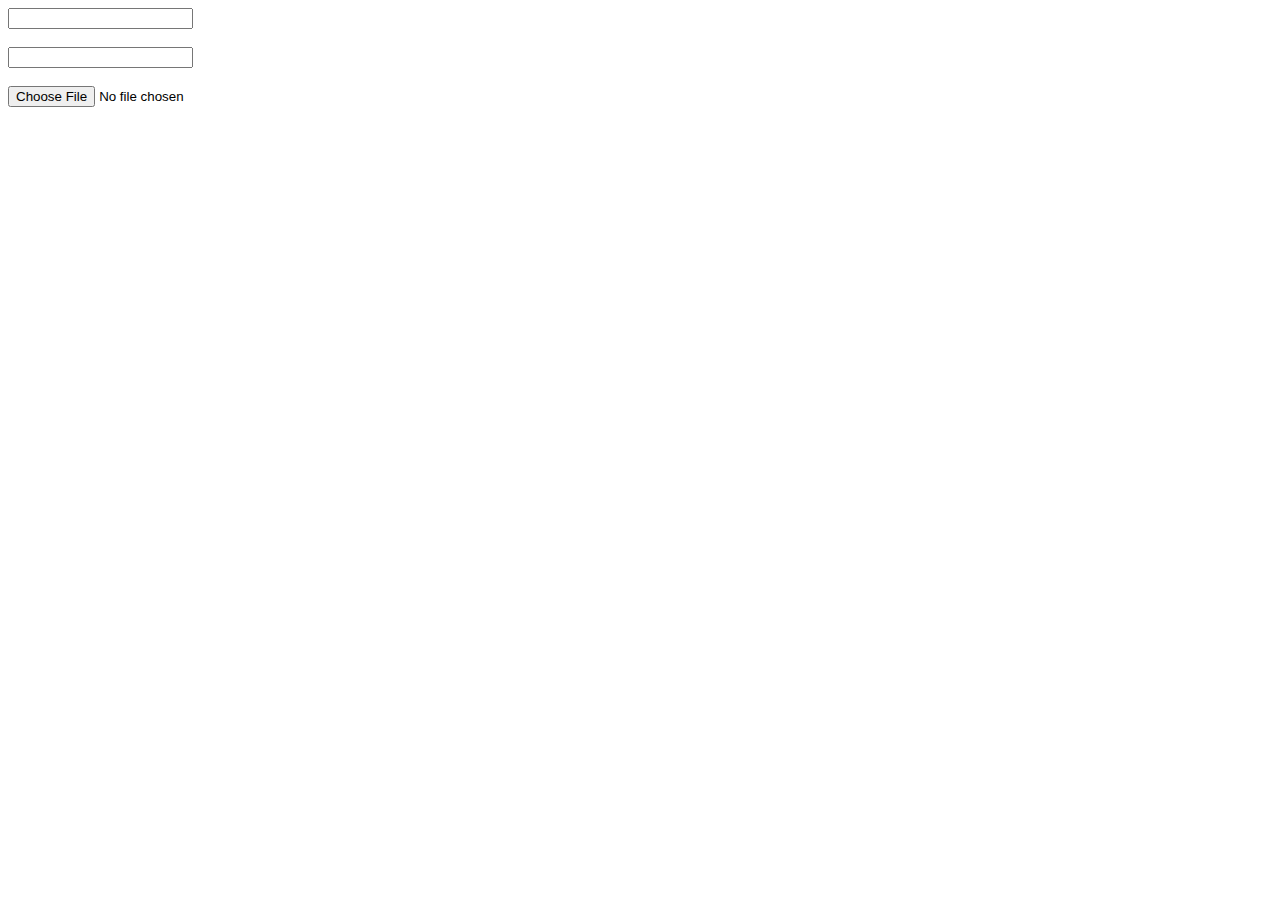
==== index_selector.html @ ffda00e8 "add wxAPI" ====
<!DOCTYPE html>
<html>
<head>
  <meta charset="utf-8">
  <meta name="viewport" content="initial-scale=1, maximum-scale=1, user-scalable=no, width=device-width">
  <title>element-starter</title>
</head>

<body>
<input type=”text” speech x-webkit-speech />
<br/>
<br/>
<input type=”text” speech x-webkit-speech onwebkitspeechchange=”alert(this.value)” />
<br/>
<br/>
<iframe name="uploadfrm" id="uploadfrm" style="display: none;"></iframe>
<form name="formHead" method="post" action="" id="formHead" enctype="multipart/form-data"  target="uploadfrm">

    <div>
        <div>
            <input type="file" name="file_head" id="file_head" accept="image/*" onchange="javascript:setImagePreview();" />
        </div>
        <div>
            <div id="DivUp" style="display: none">
                <input type="submit" data-inline="true" id="BtnUp" value="确认上传" data-mini="true" />
            </div>
        </div>
    </div>
</form>
<div data-role="fieldcontain">
    <div id="localImag">
        <img id="preview" width="-1" height="-1" style="display: none" />
    </div>
</div>
<script type="text/javascript">
    function setImagePreview() {
        var preview, img_txt, localImag, file_head = document.getElementById("file_head"),
            picture = file_head.value;
        if (!picture.match(/.jpg|.gif|.png|.bmp/i)) return alert("您上传的图片格式不正确，请重新选择！"),
            !1;
        if (preview = document.getElementById("preview"), file_head.files && file_head.files[0]) preview.style.display = "block",
            preview.style.width = "63px",
            preview.style.height = "63px",
            preview.src = window.navigator.userAgent.indexOf("Chrome") >= 1 || window.navigator.userAgent.indexOf("Safari") >= 1 ? window.webkitURL.createObjectURL(file_head.files[0]) : window.URL.createObjectURL(file_head.files[0]);
        else {
            file_head.select(),
                file_head.blur(),
                img_txt = document.selection.createRange().text,
                localImag = document.getElementById("localImag"),
                localImag.style.width = "63px",
                localImag.style.height = "63px";
            try {
                localImag.style.filter = "progid:DXImageTransform.Microsoft.AlphaImageLoader(sizingMethod=scale)",
                    localImag.filters.item("DXImageTransform.Microsoft.AlphaImageLoader").src = img_txt
            } catch(f) {
                return alert("您上传的图片格式不正确，请重新选择！"),
                    !1
            }
            preview.style.display = "none",
                document.selection.empty()
        }
        return document.getElementById("DivUp").style.display = "block",
            !0
    }
</script>
</body>

</html>
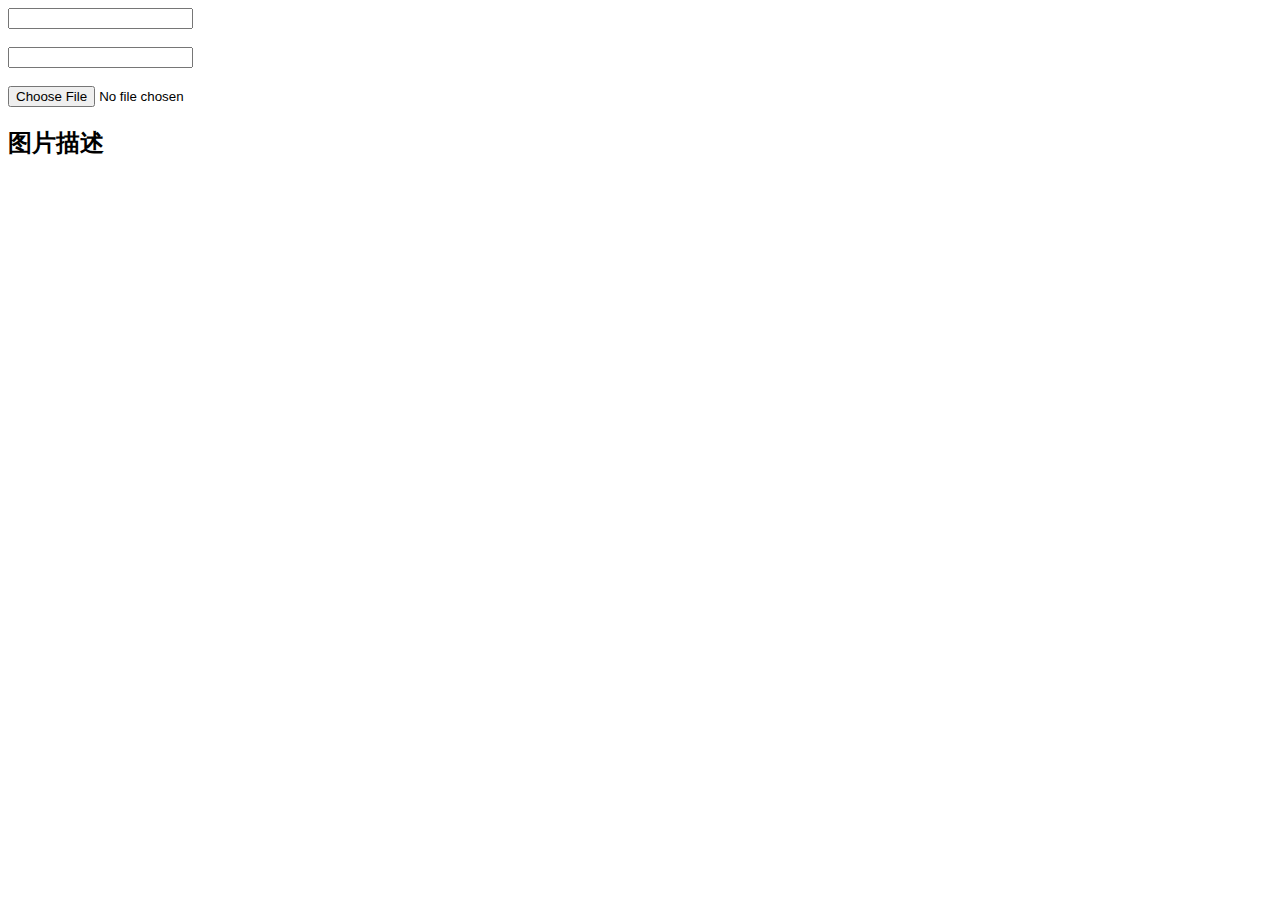
==== commit b7c17670: "upd index_selector" ====
--- a/index_selector.html
+++ b/index_selector.html
@@ -32,6 +32,18 @@
         <img id="preview" width="-1" height="-1" style="display: none" />
     </div>
 </div>
+
+<!-- 图片描述 -->
+<h2 class="title-detail">
+    图片描述
+</h2>
+<input type="hidden" id="picIndex" value="0">
+    <div id='image-list' class="row image-list">
+        <!-- <input id="upload_image" type="file" name="image" accept="image/*" /> -->
+        <div class="image-item space" onclick="showActionSheet()">
+            <div class="image-up"></div>
+        </div>
+    </div>
 <script type="text/javascript">
     function setImagePreview() {
         var preview, img_txt, localImag, file_head = document.getElementById("file_head"),
@@ -62,6 +74,96 @@
         return document.getElementById("DivUp").style.display = "block",
             !0
     }
+
+
+
+//图片显示
+function showPics(url,name){
+    //根据路径读取到文件
+    plus.io.resolveLocalFileSystemURL(url,function(entry){
+                                      entry.file( function(file){
+                                                 var fileReader = new plus.io.FileReader();
+                                                 fileReader.readAsDataURL(file);
+                                                 <span style="white-space:pre;">  </span>   fileReader.onloadend = function(e) {
+                                                 var picUrl = e.target.result.toString();
+                                                 var picIndex = $("#picIndex").val();
+                                                 var nowIndex = parseInt(picIndex)+1;
+                                                 $("#picIndex").val(nowIndex);
+                                                 var html = '';
+                                                 html += '<div class="image-item " id="item'+nowIndex+'">';
+                                                 html += '<div class="image-close" onclick="delPic('+nowIndex+')">X</div>';
+                                                 html += '<div><img src="'+picUrl+'" class="upload_img" style="width:100%;height:100%;"/></div>';
+                                                 html += '</div>';
+                                                 html += $("#image-list").html();
+                                                 $("#image-list").html(html);
+                                                 <span style="white-space:pre;">  </span>}
+                                                 });
+                                      });
+}
+//压缩图片
+function compressImage(url,filename){
+    var name="_doc/upload/"+filename;
+    plus.zip.compressImage({
+                           src:url,//src: (String 类型 )压缩转换原始图片的路径
+                           dst:name,//压缩转换目标图片的路径
+                           quality:40,//quality: (Number 类型 )压缩图片的质量.取值范围为1-100
+                           overwrite:true//overwrite: (Boolean 类型 )覆盖生成新文件
+                           },
+                           function(zip) {
+                           //页面显示图片
+                           showPics(zip.target,name);
+                           },function(error) {
+                           plus.nativeUI.toast("压缩图片失败，请稍候再试");
+                           });
+}
+
+//调用手机摄像头并拍照
+function getImage() {
+    var cmr = plus.camera.getCamera();
+    cmr.captureImage(function(p) {
+                     plus.io.resolveLocalFileSystemURL(p, function(entry) {
+                                                       compressImage(entry.toLocalURL(),entry.name);
+                                                       }, function(e) {
+                                                       plus.nativeUI.toast("读取拍照文件错误：" + e.message);
+                                                       });
+                     }, function(e) {
+                     }, {
+                     filter: 'image'
+                     });
+}
+//从相册选择照片
+function galleryImgs() {
+    plus.gallery.pick(function(e) {
+                      var name = e.substr(e.lastIndexOf('/') + 1);
+                      compressImage(e,name);
+                      }, function(e) {
+                      }, {
+                      filter: "image"
+                      });
+}
+
+//点击事件，弹出选择摄像头和相册的选项
+function showActionSheet() {
+    var bts = [{
+               title: "拍照"
+               }, {
+               title: "从相册选择"
+               }];
+               plus.nativeUI.actionSheet({
+                                         cancel: "取消",
+                                         buttons: bts
+                                         },
+                                         function(e) {
+                                         if (e.index == 1) {
+                                         getImage();
+                                         } else if (e.index == 2) {
+                                         galleryImgs();
+                                         }
+                                         }
+                                         );
+}
+
+
 </script>
 </body>
 
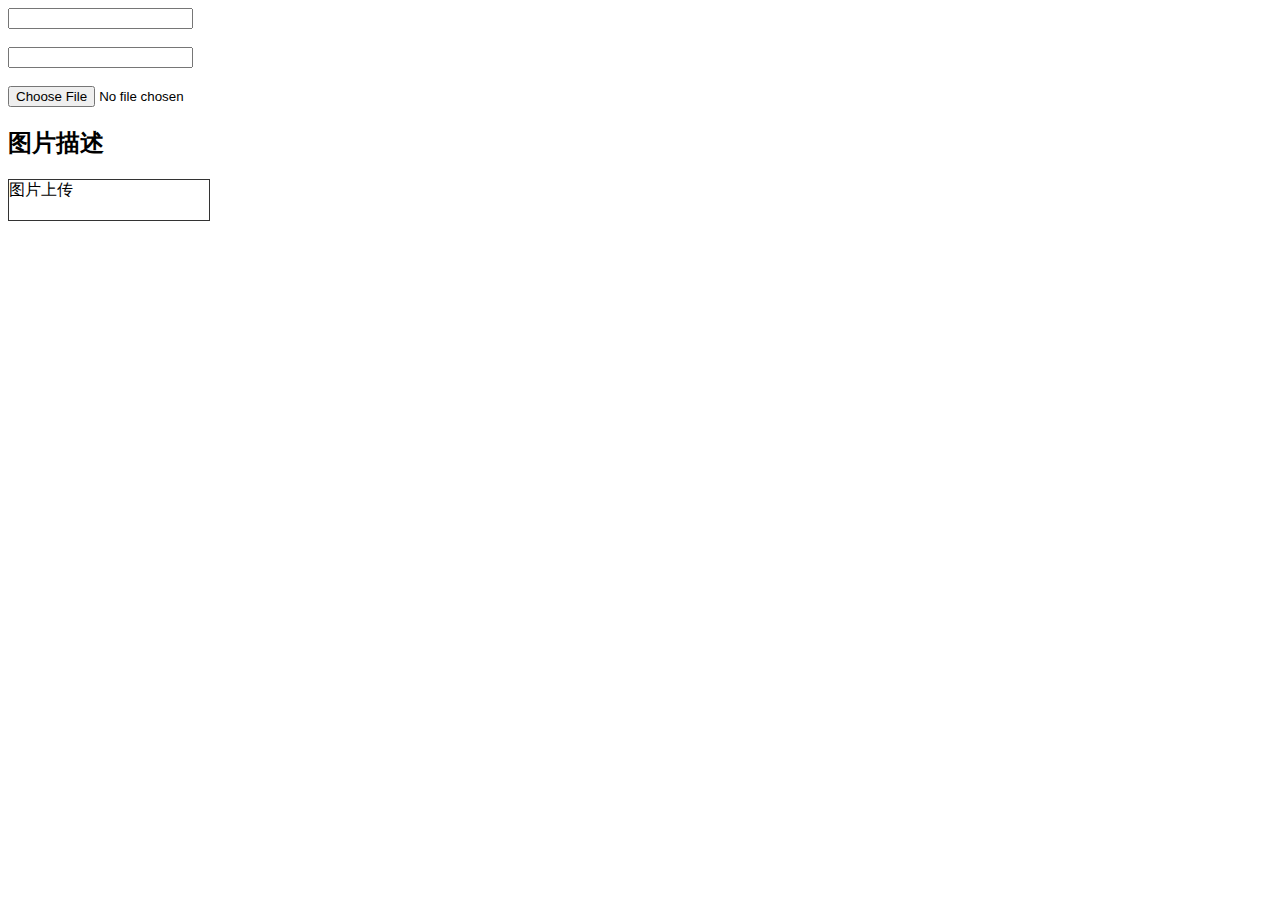
==== commit bc8fe88d: "index-selector" ====
--- a/index_selector.html
+++ b/index_selector.html
@@ -40,8 +40,8 @@
 <input type="hidden" id="picIndex" value="0">
     <div id='image-list' class="row image-list">
         <!-- <input id="upload_image" type="file" name="image" accept="image/*" /> -->
-        <div class="image-item space" onclick="showActionSheet()">
-            <div class="image-up"></div>
+        <div class="image-item space" style="width:200px;height:40px;border:1px solid #333;" onclick="showActionSheet();">
+            图片上传
         </div>
     </div>
 <script type="text/javascript">
@@ -75,8 +75,6 @@
             !0
     }
 
-
-
 //图片显示
 function showPics(url,name){
     //根据路径读取到文件
@@ -84,22 +82,23 @@
                                       entry.file( function(file){
                                                  var fileReader = new plus.io.FileReader();
                                                  fileReader.readAsDataURL(file);
-                                                 <span style="white-space:pre;">  </span>   fileReader.onloadend = function(e) {
-                                                 var picUrl = e.target.result.toString();
-                                                 var picIndex = $("#picIndex").val();
-                                                 var nowIndex = parseInt(picIndex)+1;
-                                                 $("#picIndex").val(nowIndex);
-                                                 var html = '';
-                                                 html += '<div class="image-item " id="item'+nowIndex+'">';
-                                                 html += '<div class="image-close" onclick="delPic('+nowIndex+')">X</div>';
-                                                 html += '<div><img src="'+picUrl+'" class="upload_img" style="width:100%;height:100%;"/></div>';
-                                                 html += '</div>';
-                                                 html += $("#image-list").html();
-                                                 $("#image-list").html(html);
-                                                 <span style="white-space:pre;">  </span>}
+                                                     fileReader.onloadend = function(e) {
+                                                     var picUrl = e.target.result.toString();
+                                                     var picIndex = $("#picIndex").val();
+                                                     var nowIndex = parseInt(picIndex)+1;
+                                                     $("#picIndex").val(nowIndex);
+                                                     var html = '';
+                                                     html += '<div class="image-item " id="item'+nowIndex+'">';
+                                                     html += '<div class="image-close" onclick="delPic('+nowIndex+')">X</div>';
+                                                     html += '<div><img src="'+picUrl+'" class="upload_img" style="width:100%;height:100%;"/></div>';
+                                                     html += '</div>';
+                                                     html += $("#image-list").html();
+                                                     $("#image-list").html(html);
+                                                     }
                                                  });
                                       });
 }
+    
 //压缩图片
 function compressImage(url,filename){
     var name="_doc/upload/"+filename;
@@ -116,7 +115,7 @@
                            plus.nativeUI.toast("压缩图片失败，请稍候再试");
                            });
 }
-
+     
 //调用手机摄像头并拍照
 function getImage() {
     var cmr = plus.camera.getCamera();
@@ -131,6 +130,8 @@
                      filter: 'image'
                      });
 }
+     
+
 //从相册选择照片
 function galleryImgs() {
     plus.gallery.pick(function(e) {
@@ -141,6 +142,7 @@
                       filter: "image"
                       });
 }
+     
 
 //点击事件，弹出选择摄像头和相册的选项
 function showActionSheet() {
@@ -163,7 +165,6 @@
                                          );
 }
 
-
 </script>
 </body>
 
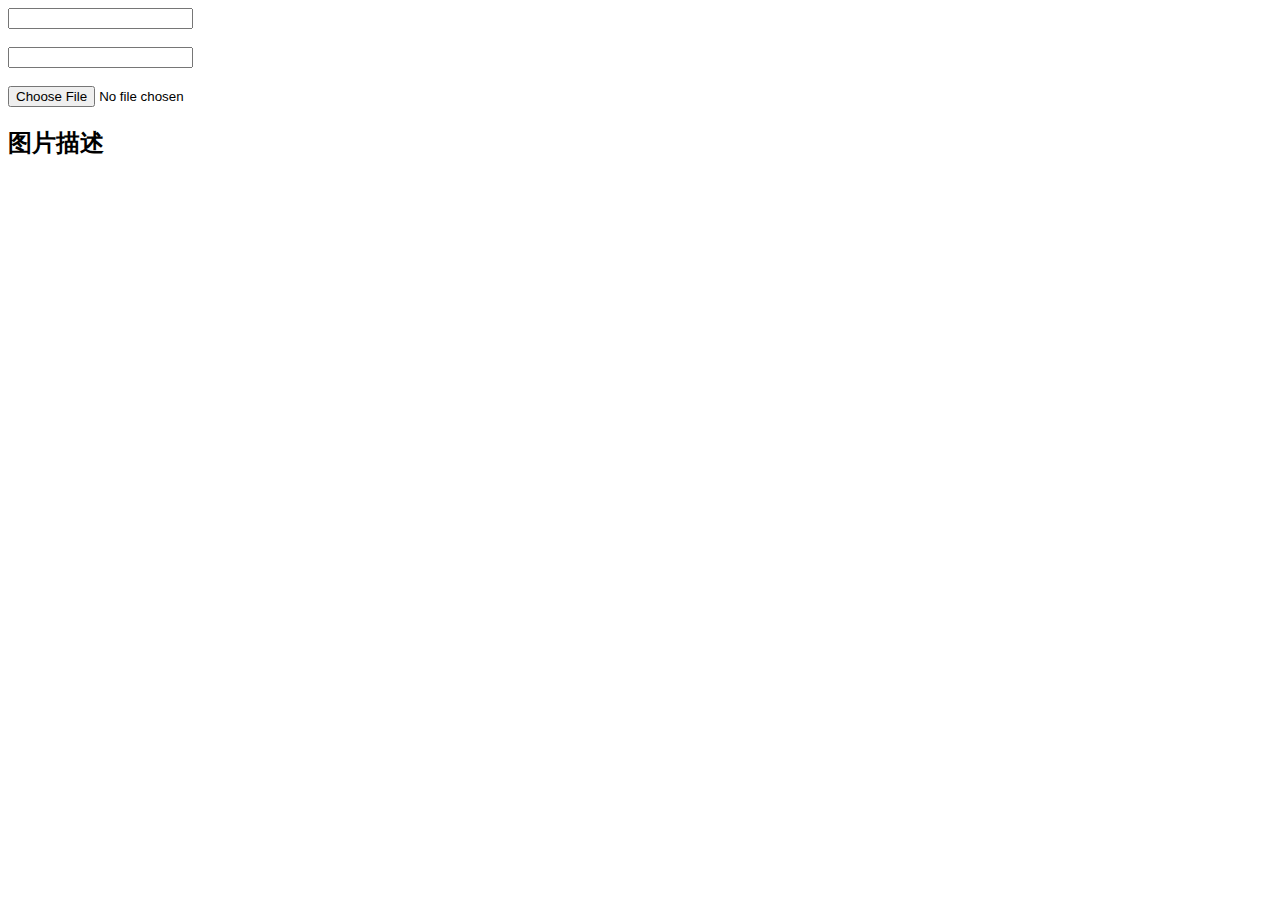
==== commit 773eb964: "index_selector" ====
--- a/index_selector.html
+++ b/index_selector.html
@@ -18,7 +18,7 @@
 
     <div>
         <div>
-            <input type="file" name="file_head" id="file_head" accept="image/*" onchange="javascript:setImagePreview();" />
+            <input type="file" name="file_head" id="file_head" accept="image/*" onchange="javascript:setImagePreview();" /><!--capture="camera" -->
         </div>
         <div>
             <div id="DivUp" style="display: none">
@@ -38,12 +38,6 @@
     图片描述
 </h2>
 <input type="hidden" id="picIndex" value="0">
-    <div id='image-list' class="row image-list">
-        <!-- <input id="upload_image" type="file" name="image" accept="image/*" /> -->
-        <div class="image-item space" style="width:200px;height:40px;border:1px solid #333;" onclick="showActionSheet();">
-            图片上传
-        </div>
-    </div>
 <script type="text/javascript">
     function setImagePreview() {
         var preview, img_txt, localImag, file_head = document.getElementById("file_head"),
@@ -75,96 +69,6 @@
             !0
     }
 
-//图片显示
-function showPics(url,name){
-    //根据路径读取到文件
-    plus.io.resolveLocalFileSystemURL(url,function(entry){
-                                      entry.file( function(file){
-                                                 var fileReader = new plus.io.FileReader();
-                                                 fileReader.readAsDataURL(file);
-                                                     fileReader.onloadend = function(e) {
-                                                     var picUrl = e.target.result.toString();
-                                                     var picIndex = $("#picIndex").val();
-                                                     var nowIndex = parseInt(picIndex)+1;
-                                                     $("#picIndex").val(nowIndex);
-                                                     var html = '';
-                                                     html += '<div class="image-item " id="item'+nowIndex+'">';
-                                                     html += '<div class="image-close" onclick="delPic('+nowIndex+')">X</div>';
-                                                     html += '<div><img src="'+picUrl+'" class="upload_img" style="width:100%;height:100%;"/></div>';
-                                                     html += '</div>';
-                                                     html += $("#image-list").html();
-                                                     $("#image-list").html(html);
-                                                     }
-                                                 });
-                                      });
-}
-    
-//压缩图片
-function compressImage(url,filename){
-    var name="_doc/upload/"+filename;
-    plus.zip.compressImage({
-                           src:url,//src: (String 类型 )压缩转换原始图片的路径
-                           dst:name,//压缩转换目标图片的路径
-                           quality:40,//quality: (Number 类型 )压缩图片的质量.取值范围为1-100
-                           overwrite:true//overwrite: (Boolean 类型 )覆盖生成新文件
-                           },
-                           function(zip) {
-                           //页面显示图片
-                           showPics(zip.target,name);
-                           },function(error) {
-                           plus.nativeUI.toast("压缩图片失败，请稍候再试");
-                           });
-}
-     
-//调用手机摄像头并拍照
-function getImage() {
-    var cmr = plus.camera.getCamera();
-    cmr.captureImage(function(p) {
-                     plus.io.resolveLocalFileSystemURL(p, function(entry) {
-                                                       compressImage(entry.toLocalURL(),entry.name);
-                                                       }, function(e) {
-                                                       plus.nativeUI.toast("读取拍照文件错误：" + e.message);
-                                                       });
-                     }, function(e) {
-                     }, {
-                     filter: 'image'
-                     });
-}
-     
-
-//从相册选择照片
-function galleryImgs() {
-    plus.gallery.pick(function(e) {
-                      var name = e.substr(e.lastIndexOf('/') + 1);
-                      compressImage(e,name);
-                      }, function(e) {
-                      }, {
-                      filter: "image"
-                      });
-}
-     
-
-//点击事件，弹出选择摄像头和相册的选项
-function showActionSheet() {
-    var bts = [{
-               title: "拍照"
-               }, {
-               title: "从相册选择"
-               }];
-               plus.nativeUI.actionSheet({
-                                         cancel: "取消",
-                                         buttons: bts
-                                         },
-                                         function(e) {
-                                         if (e.index == 1) {
-                                         getImage();
-                                         } else if (e.index == 2) {
-                                         galleryImgs();
-                                         }
-                                         }
-                                         );
-}
-
 </script>
 </body>
 
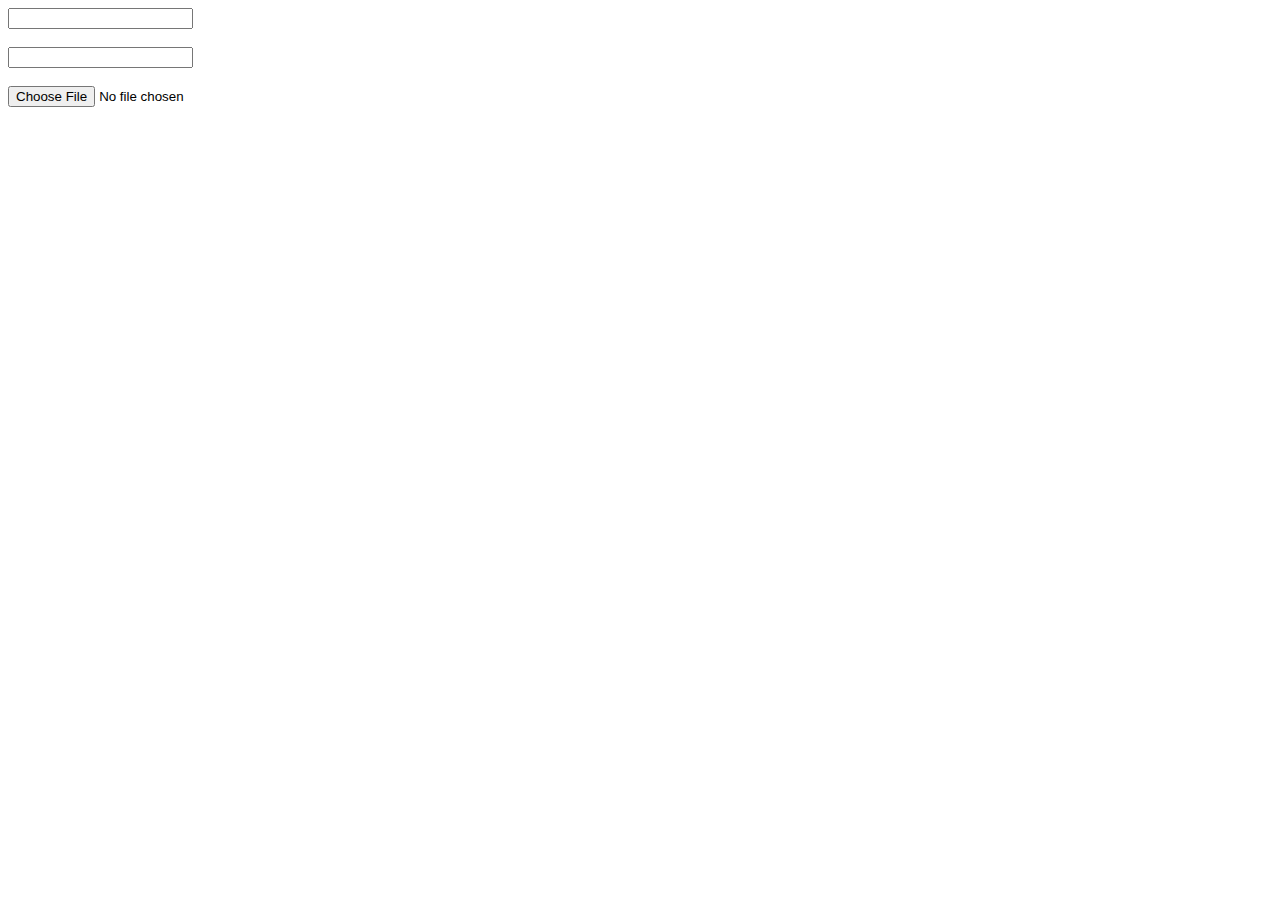
==== commit 2b8c3971: "index_selector" ====
--- a/index_selector.html
+++ b/index_selector.html
@@ -32,11 +32,6 @@
         <img id="preview" width="-1" height="-1" style="display: none" />
     </div>
 </div>
-
-<!-- 图片描述 -->
-<h2 class="title-detail">
-    图片描述
-</h2>
 <input type="hidden" id="picIndex" value="0">
 <script type="text/javascript">
     function setImagePreview() {
